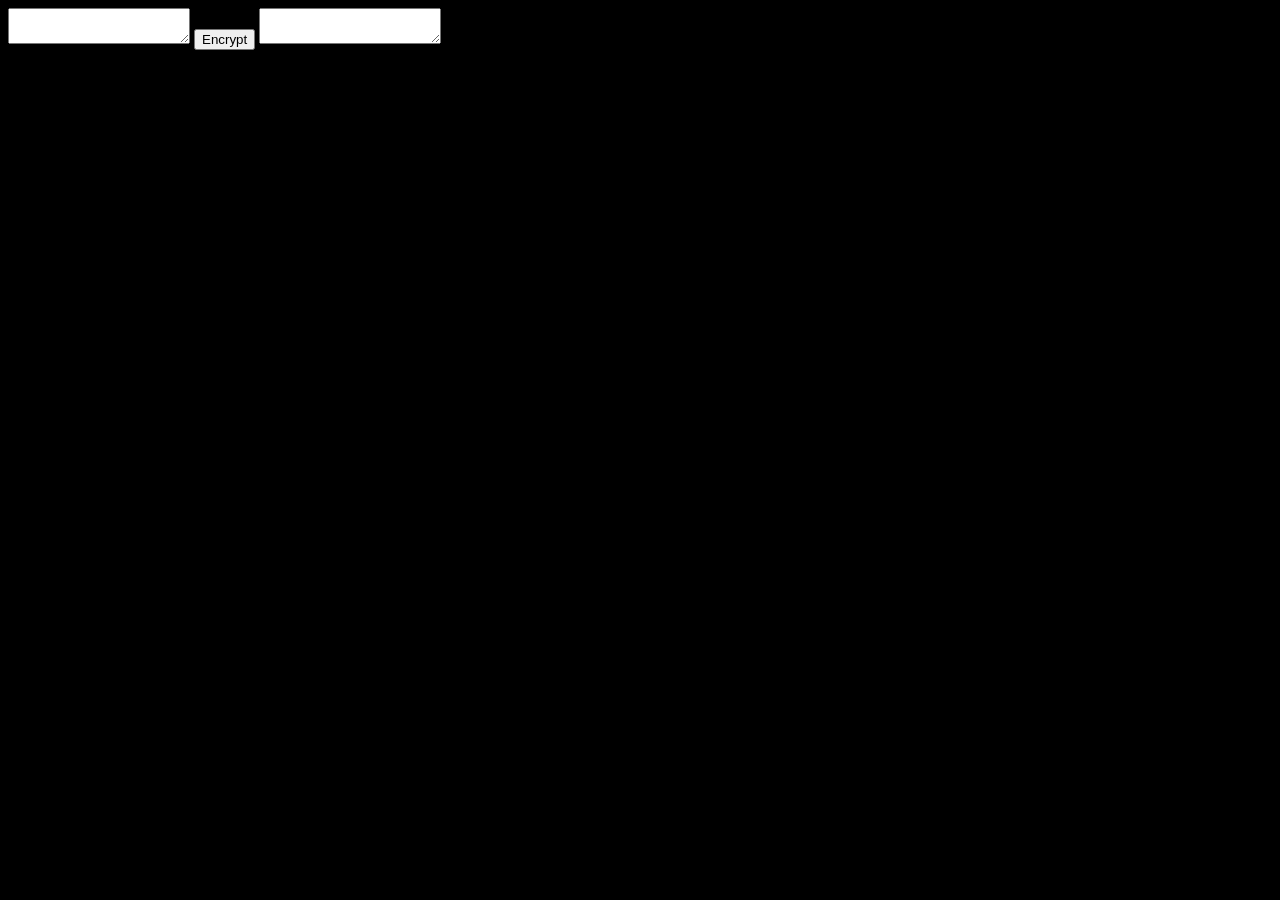
==== crypt/index.html @ 6b97ed1e "feat: crypt AES-CTR encryption of text in a textarea. Based on the mdn example in https://developer." ====
<!DOCTYPE html>
<head>
  <link rel="stylesheet" href="crypt.css">
</head>
<body>
  <textarea id="input"></textarea>
  <button id="encrypt">Encrypt</button>
  <textarea id="output"></textarea>
  <script src="crypt.js"></script>
</body>
</html>
---- crypt/crypt.css ----
body {
  color: white;
  background-color: black;
}
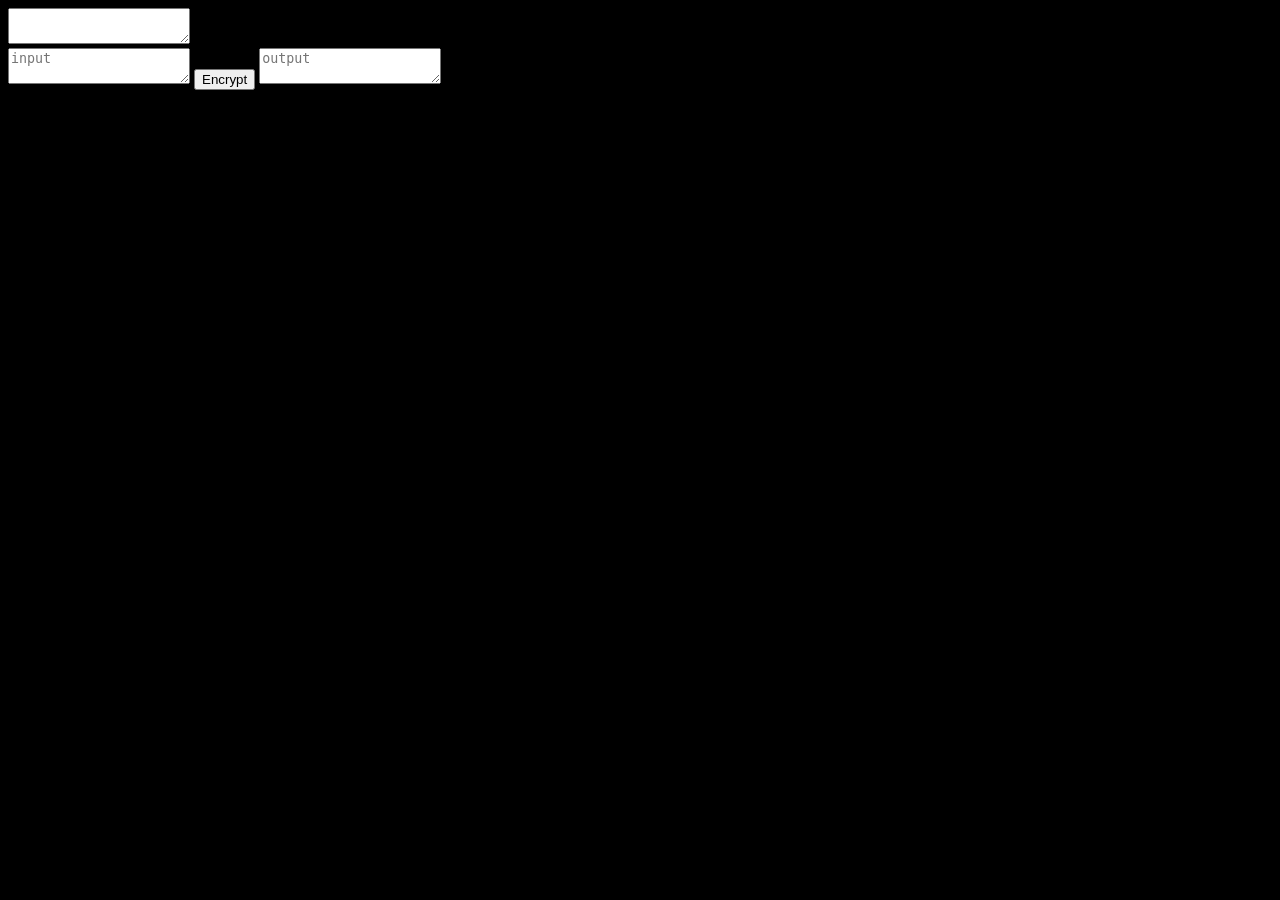
==== commit c2463fa4: "feat(crypt): Import and export key" ====
--- a/crypt/index.html
+++ b/crypt/index.html
@@ -3,9 +3,15 @@
   <link rel="stylesheet" href="crypt.css">
 </head>
 <body>
-  <textarea id="input"></textarea>
+  <textarea
+    id="key"
+    placeholder="Provide your own key or leave blank to generate one.">
+  </textarea>
+  <br/>
+  <textarea id="input" placeholder="input"></textarea>
   <button id="encrypt">Encrypt</button>
-  <textarea id="output"></textarea>
+  <textarea id="output" placeholder="output"></textarea>
+  <pre id="err"></pre>
   <script src="crypt.js"></script>
 </body>
 </html>
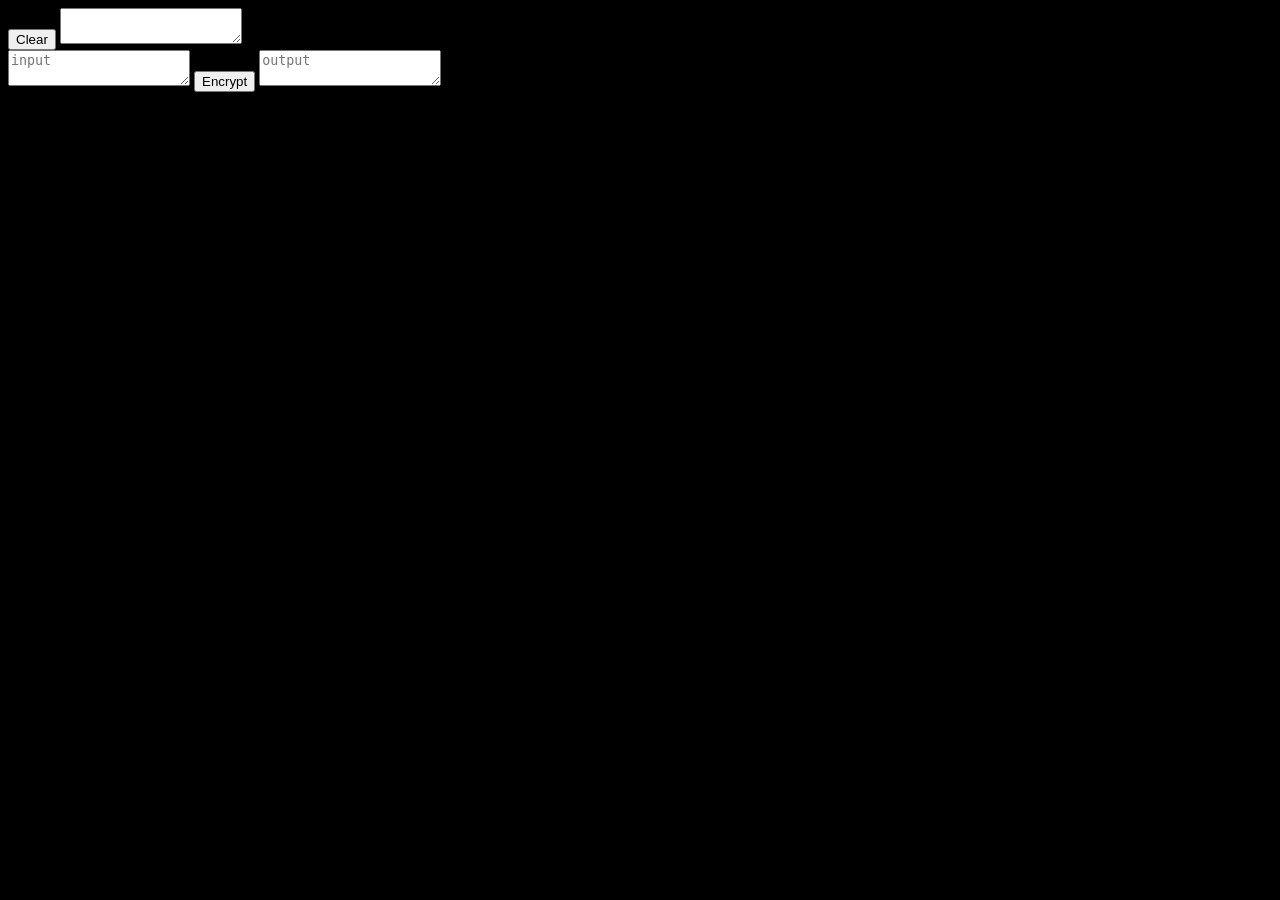
==== commit 38c29c56: "feat(crypt): Clear button" ====
--- a/crypt/index.html
+++ b/crypt/index.html
@@ -3,6 +3,7 @@
   <link rel="stylesheet" href="crypt.css">
 </head>
 <body>
+  <button id="clear">Clear</button>
   <textarea
     id="key"
     placeholder="Provide your own key or leave blank to generate one.">
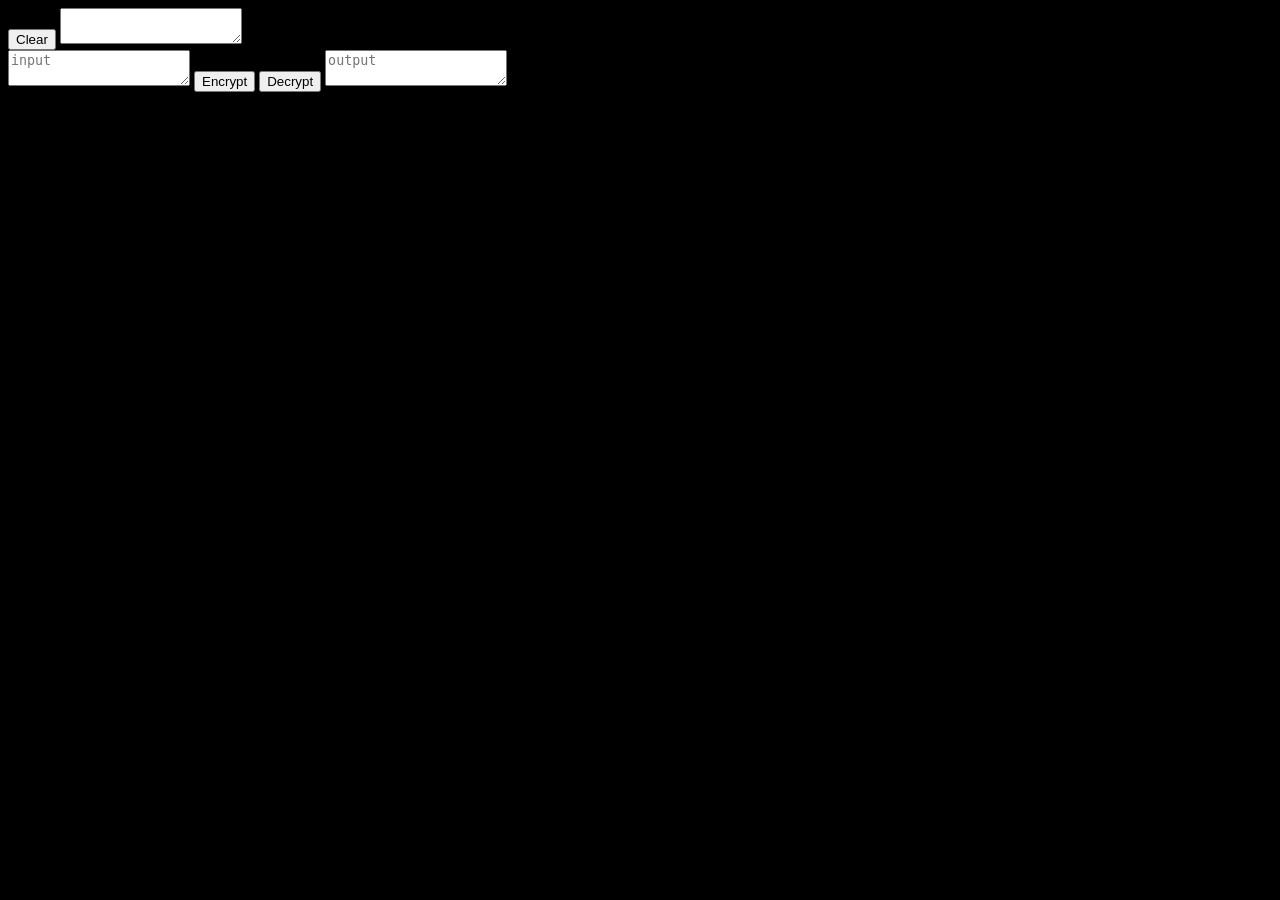
==== commit f3d9bb7d: "feat(crypt): Decrypt It doesn't decrypt to the original text at the moment. I think because counter " ====
--- a/crypt/index.html
+++ b/crypt/index.html
@@ -11,6 +11,7 @@
   <br/>
   <textarea id="input" placeholder="input"></textarea>
   <button id="encrypt">Encrypt</button>
+  <button id="decrypt">Decrypt</button>
   <textarea id="output" placeholder="output"></textarea>
   <pre id="err"></pre>
   <script src="crypt.js"></script>
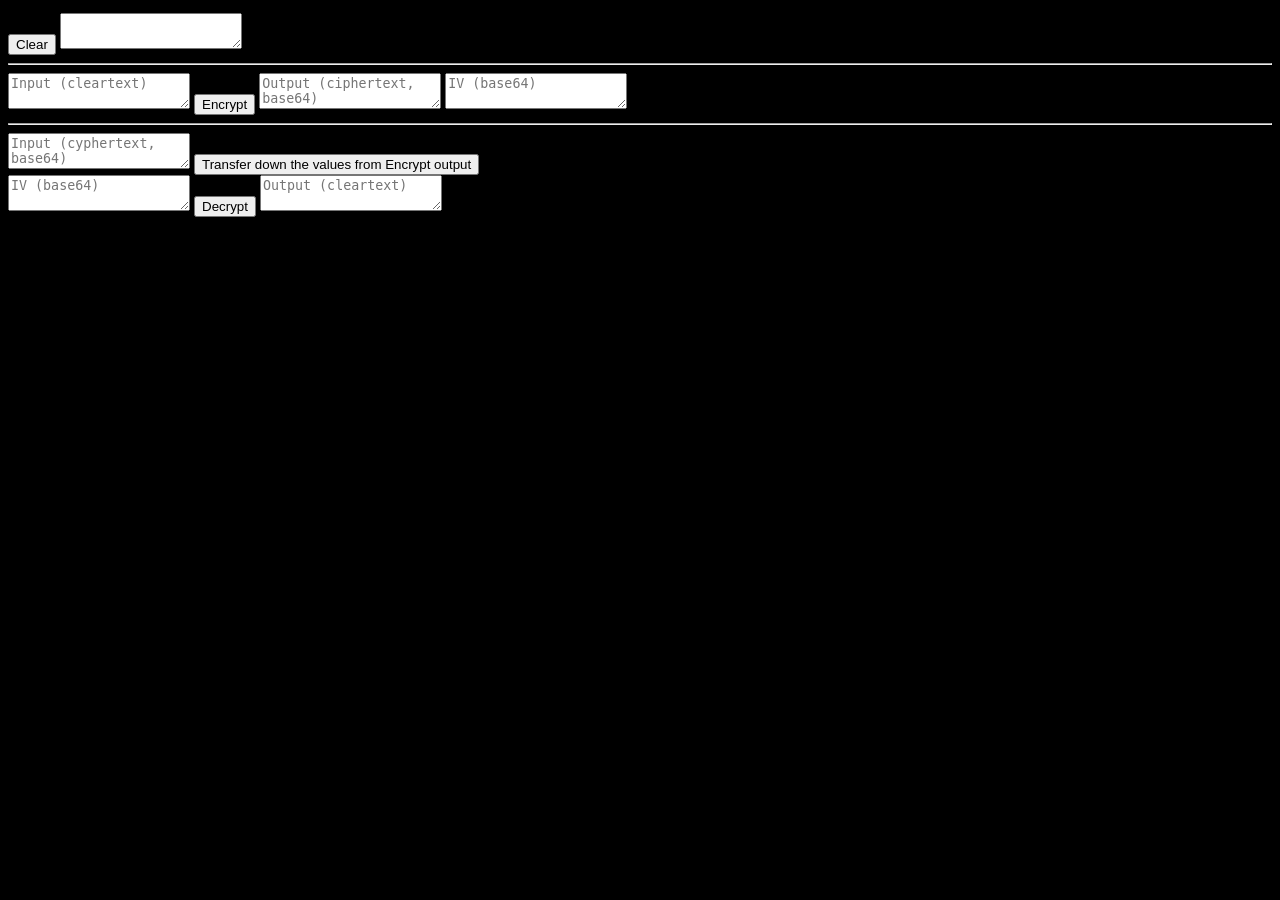
==== commit d27e8ac7: "feat(crypt): Functional decryption There were two reasons decryption didn't work with my previous co" ====
--- a/crypt/index.html
+++ b/crypt/index.html
@@ -3,17 +3,26 @@
   <link rel="stylesheet" href="crypt.css">
 </head>
 <body>
+  <pre id="err"></pre>
   <button id="clear">Clear</button>
   <textarea
     id="key"
     placeholder="Provide your own key or leave blank to generate one.">
   </textarea>
   <br/>
-  <textarea id="input" placeholder="input"></textarea>
+  <hr/>
+  <textarea id="in" placeholder="Input (cleartext)"></textarea>
   <button id="encrypt">Encrypt</button>
+  <textarea id="out" placeholder="Output (ciphertext, base64)"></textarea>
+  <textarea id="iv" placeholder="IV (base64)"></textarea>
+  <br/>
+  <hr/>
+  <textarea id="in2" placeholder="Input (cyphertext, base64)"></textarea>
+  <button id="transfer">Transfer down the values from Encrypt output</button>
+  <br/>
+  <textarea id="iv2" placeholder="IV (base64)"></textarea>
   <button id="decrypt">Decrypt</button>
-  <textarea id="output" placeholder="output"></textarea>
-  <pre id="err"></pre>
+  <textarea id="out2" placeholder="Output (cleartext)"></textarea>
   <script src="crypt.js"></script>
 </body>
 </html>
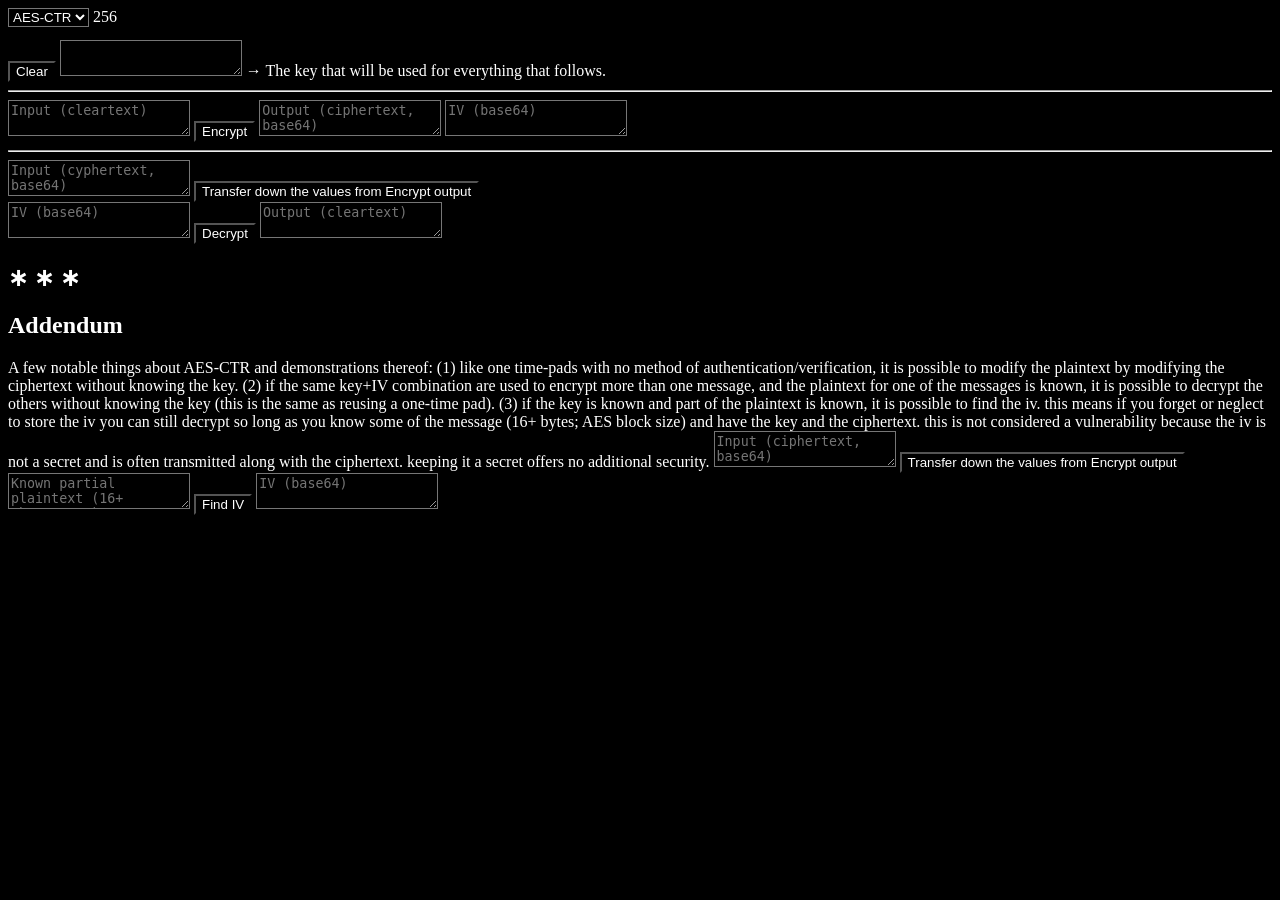
==== commit a4fec907: "feat(crypt): alginfo, CTR IV reversing demo" ====
--- a/crypt/index.html
+++ b/crypt/index.html
@@ -3,12 +3,17 @@
   <link rel="stylesheet" href="crypt.css">
 </head>
 <body>
+  <select id="alg-select">
+    <option>AES-CTR</option>
+  </select>
+  256
   <pre id="err"></pre>
   <button id="clear">Clear</button>
   <textarea
     id="key"
     placeholder="Provide your own key or leave blank to generate one.">
   </textarea>
+  → The key that will be used for everything that follows.
   <br/>
   <hr/>
   <textarea id="in" placeholder="Input (cleartext)"></textarea>
@@ -23,6 +28,7 @@
   <textarea id="iv2" placeholder="IV (base64)"></textarea>
   <button id="decrypt">Decrypt</button>
   <textarea id="out2" placeholder="Output (cleartext)"></textarea>
+  <div id="alg-specific-info"></div>
   <script src="crypt.js"></script>
 </body>
 </html>
--- a/crypt/crypt.css
+++ b/crypt/crypt.css
@@ -1,4 +1,4 @@
-body {
+* {
   color: white;
   background-color: black;
 }
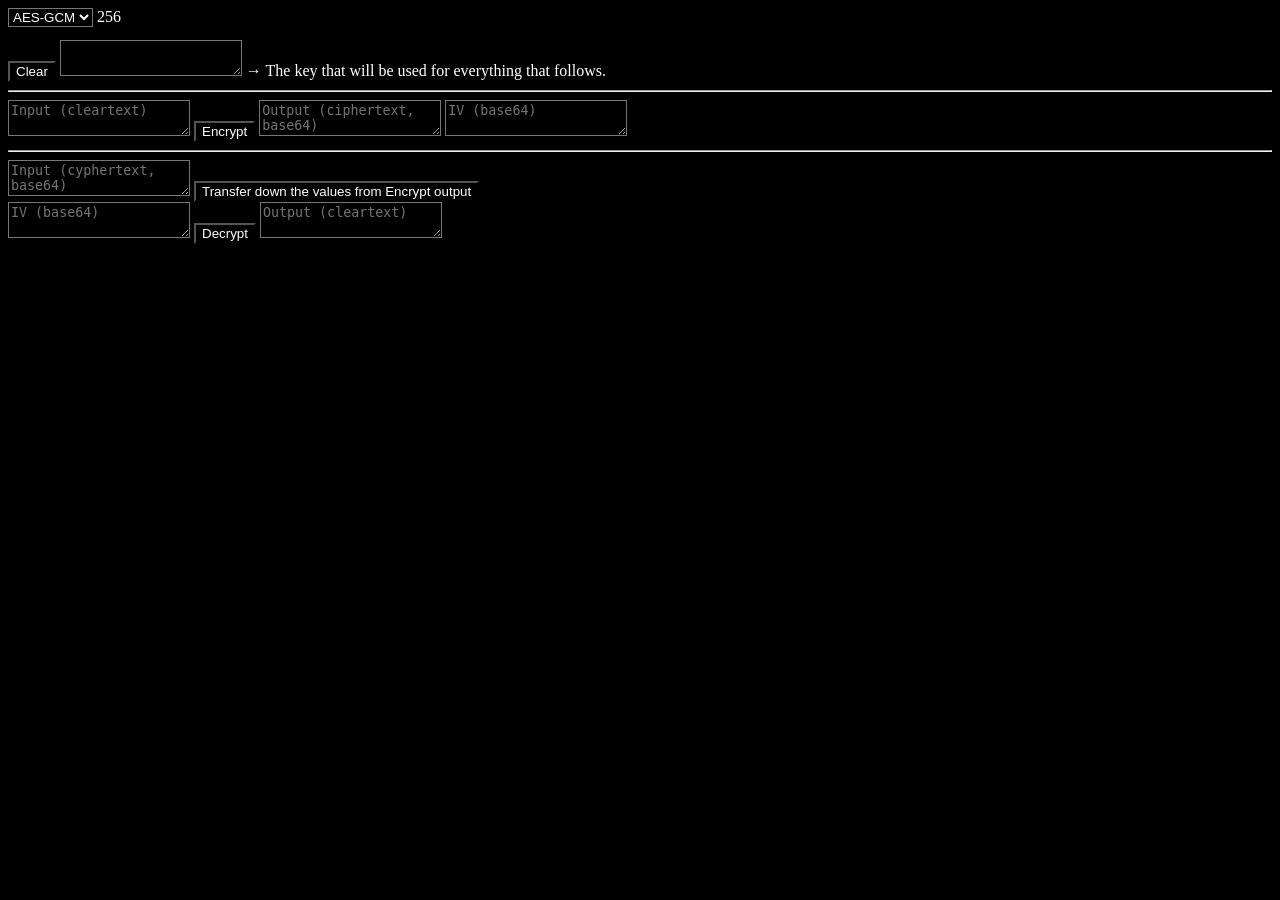
==== commit 9d55cad9: "feat(crypt): Add AES-GCM" ====
--- a/crypt/index.html
+++ b/crypt/index.html
@@ -4,6 +4,7 @@
 </head>
 <body>
   <select id="alg-select">
+    <option>AES-GCM</option>
     <option>AES-CTR</option>
   </select>
   256
